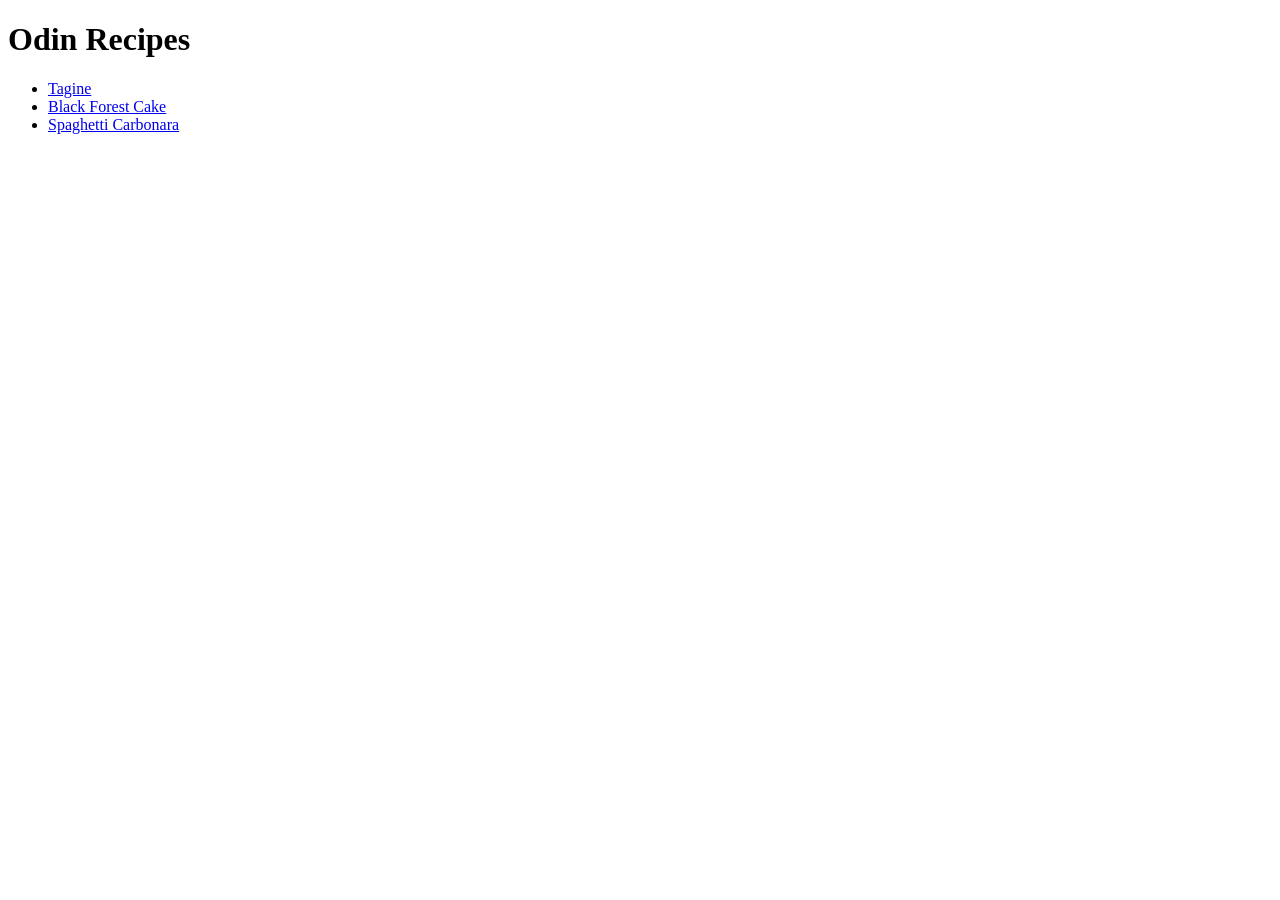
==== index.html @ 62417e7d "Modify home page with new recipes pages links Create three seperate recipes pages, add its links to " ====
<!DOCTYPE html>
<html lang="en">
<head>
    <meta charset="UTF-8">
    <meta name="viewport" content="width=device-width, initial-scale=1.0">
    <title>Document</title>
</head>
<body>
    <h1>Odin Recipes</h1> 
    <ul>
        <li><a href="recipes/tajine.html" target="_blank">Tagine</a></li>
        <li><a href="recipes/cake.html" target="_blank">Black Forest Cake</a></li>
        <li><a href="recipes/spaghetti.html" target="_blank">Spaghetti Carbonara</a></li>
    </ul>
</body>
</html>
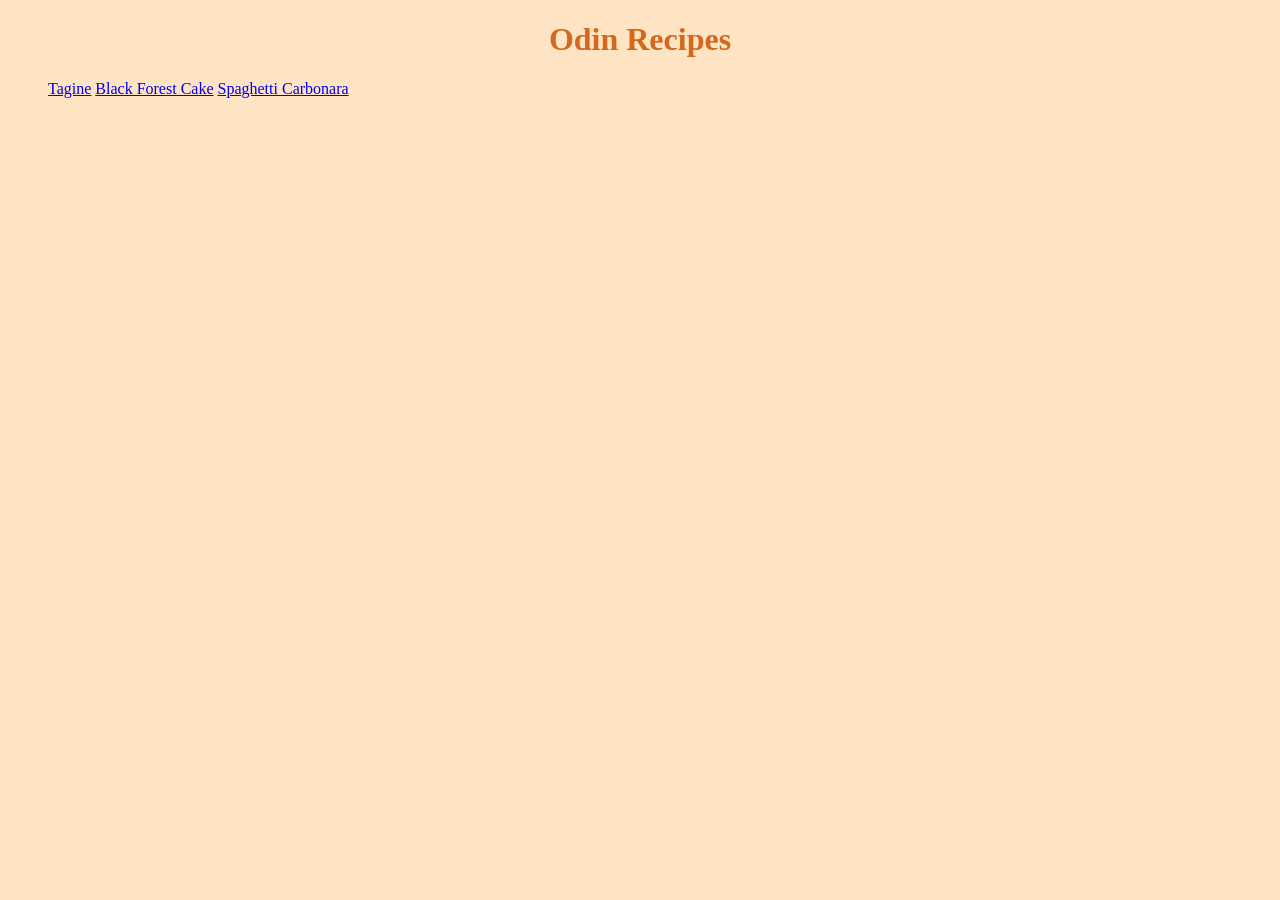
==== commit 72978ce9: "Edit css for homepage and the 3 recipes pages managed to edit css for the homepage, and the seperate" ====
--- a/index.html
+++ b/index.html
@@ -3,14 +3,15 @@
 <head>
     <meta charset="UTF-8">
     <meta name="viewport" content="width=device-width, initial-scale=1.0">
-    <title>Document</title>
+    <link rel="stylesheet" href="style.css">
+    <title>Recipes</title>
 </head>
 <body>
     <h1>Odin Recipes</h1> 
     <ul>
-        <li><a href="recipes/tajine.html" target="_blank">Tagine</a></li>
-        <li><a href="recipes/cake.html" target="_blank">Black Forest Cake</a></li>
-        <li><a href="recipes/spaghetti.html" target="_blank">Spaghetti Carbonara</a></li>
+        <li><a href="recipes/tagine/tajine.html" target="_blank">Tagine</a></li>
+        <li><a href="recipes/cake/cake.html" target="_blank">Black Forest Cake</a></li>
+        <li><a href="recipes/spaghetti/spaghetti.html" target="_blank">Spaghetti Carbonara</a></li>
     </ul>
 </body>
 </html>
--- a/style.css
+++ b/style.css
@@ -0,0 +1,18 @@
+body{
+    background-color: bisque;
+    font-family: Verdana, 'Times New Roman', Times, serif;
+}
+
+h1{
+    text-align: center;
+    color: chocolate;
+}
+
+ul{
+    margin: 0, auto;
+}
+
+li{
+    display: inline;
+}
+
